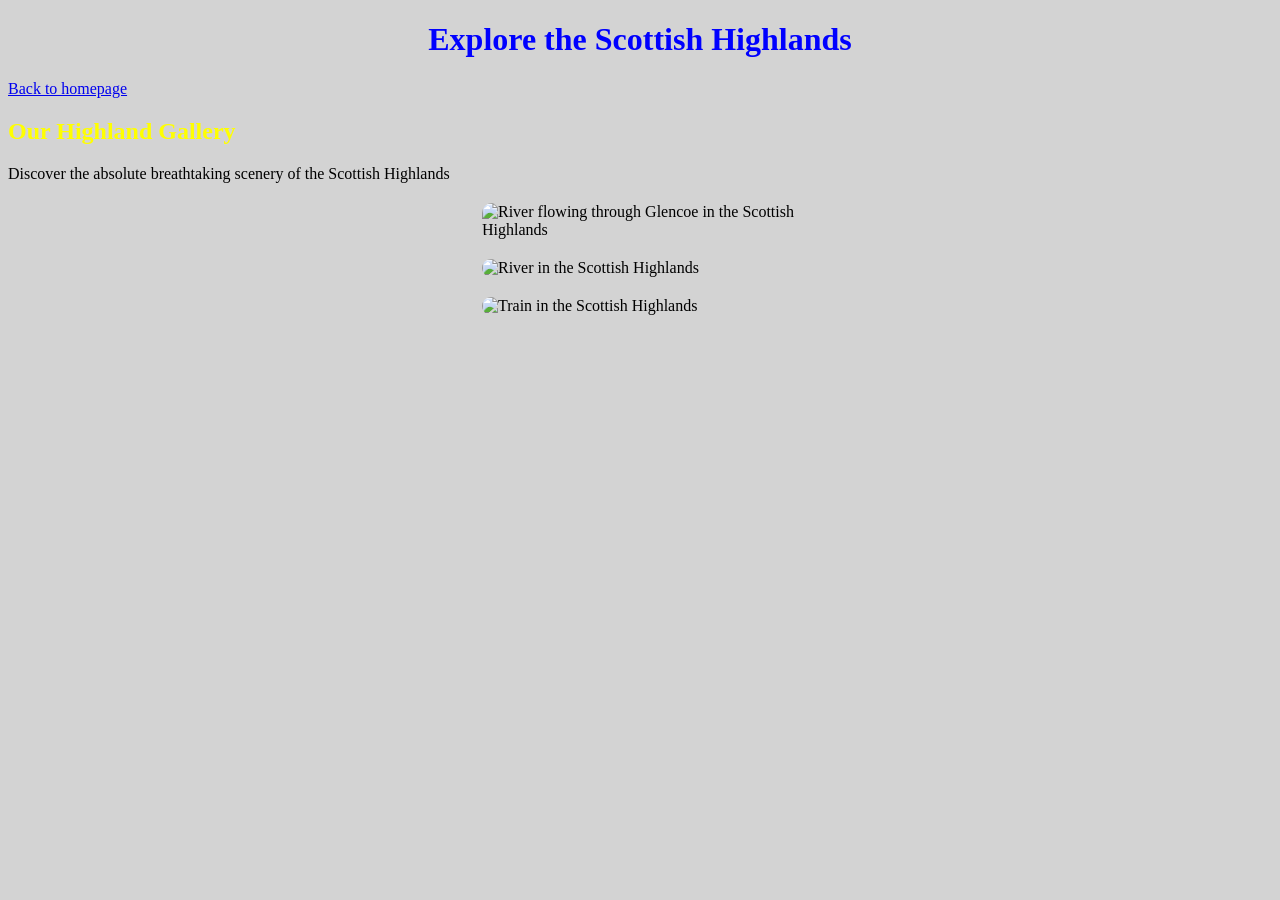
==== images.html @ cb94c178 "Fix HTML structure and update image sources Updated image source paths and fixed HTML structure." ====
<!DOCTYPE html>
<html lang="en">
<head>
<meta charset="UTF-8">
<meta name="viewport" content="width=device-width, initial-scale=1.0">
<title>Highland High Images</title>
<link rel="stylesheet" href="style.css">
</head> 


<body>


    <header> 
<h1>Explore the Scottish Highlands</h1>
</header>


<main>
    <a href="index.html" class="back-button">Back to homepage</a>


    <h2>Our Highland Gallery</h2>


<p>Discover the absolute breathtaking scenery of the Scottish Highlands</p>

<img class="gallery-image" src="Riverglencoe.jpg" alt="River flowing through Glencoe in the Scottish Highlands">
<img class="gallery-image" src="images/River2Glencoe.jpg" alt="River in the Scottish Highlands">
<img class="gallery-image" src="images/Train2glencoe.jpg" alt="Train in the Scottish Highlands">

</main>


</body>
</html
---- style.css ----
body  {
background-color: lightgrey;
}


h1  {

    animation: fadeIn 5s ease-in;
    color:blue;
    text-align: center;

}


h2  {

    animation: fadeIn 5s ease-in;
    color:yellow;


}



h3  {

    animation: fadeIn 5s ease-in;
    color: black;


}


h4   {
animation: fadeIn 5s ease-in;
color: black;


}


@keyframes fadeIn {

    from {

        opacity: 0;

    }


    to {

        opacity: 1;

    }
}

p  {
    color:black;

    
}


.intro  { 
    animation: fadeIn 2s ease-in;
    color:yellow;
    font-size:  18px;
}


.navbar  {
    background-color:darkgreen;
    padding: 15px;

}


.navbar a {
    color:white;
    text-decoration: none;
    animation: fadeIn 5s;
    transition: color 0.3s ease;

}
    nav a:hover {
color: yellow;
    
}


#home {
    background-image: linear-gradient(rgba(0, 0, 0, 0.35), rgba(0, 0, 0, 0.35)), url("images/Highland photo for website 2.jpg");
    background-size: cover;
    background-position: center 90%;
    background-repeat: no-repeat; 
    padding: 40px;
}


.gallery-image {
    width: 25%;
    height: auto;
    display: block;
    margin: 20px auto;
    border-radius: 10px;

}


   .tour-video {
    width: 90%;
    max-width: 1100px;
    height: 250px;
    display: block;
    margin: 20px auto;
    object-fit: cover;
    border-radius: 10px;

}
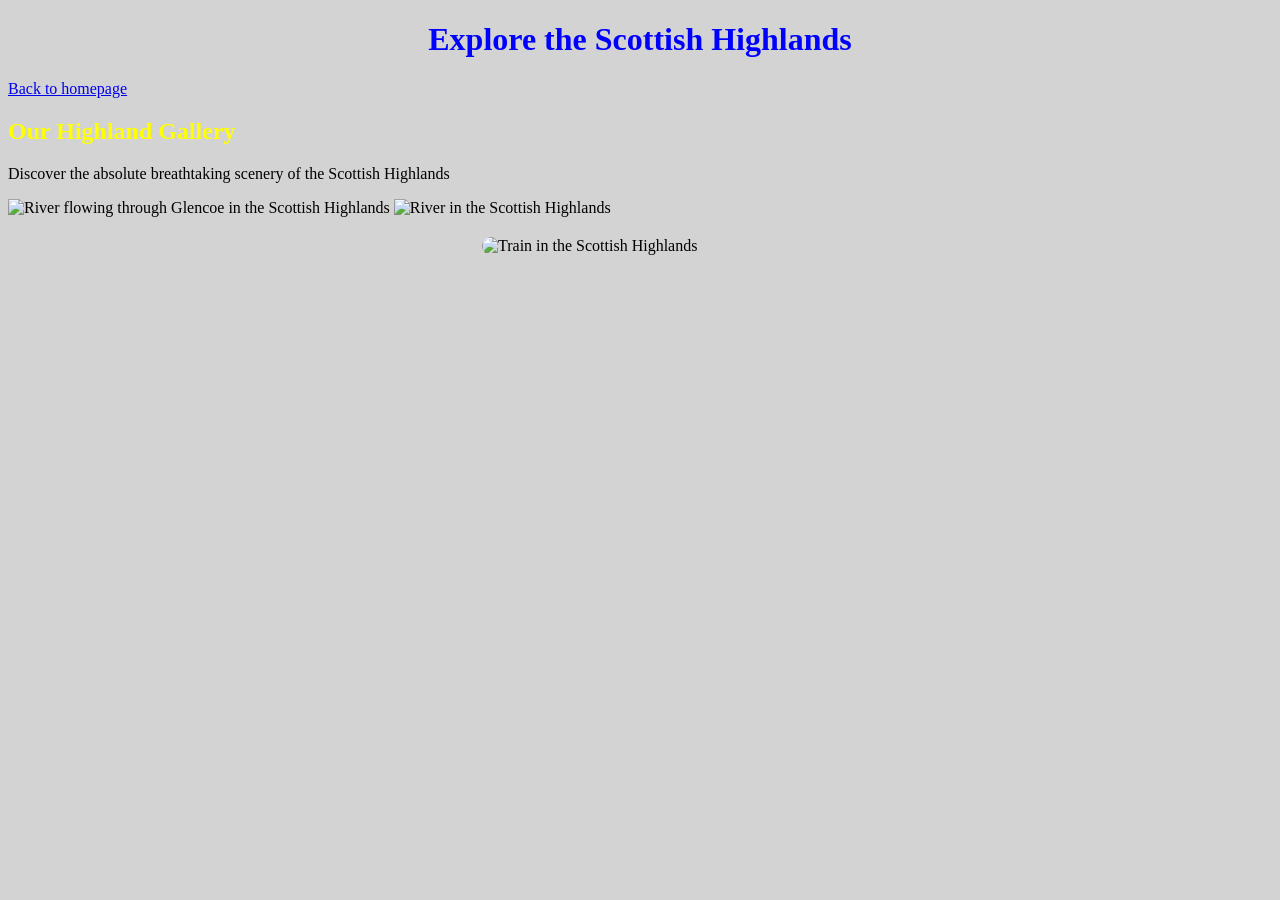
==== commit 0dd0fdf6: "Refactor images.html for proper HTML syntax Fixed HTML structure and corrected image class attribute" ====
--- a/images.html
+++ b/images.html
@@ -25,8 +25,8 @@
 
 <p>Discover the absolute breathtaking scenery of the Scottish Highlands</p>
 
-<img class="gallery-image" src="Riverglencoe.jpg" alt="River flowing through Glencoe in the Scottish Highlands">
-<img class="gallery-image" src="images/River2Glencoe.jpg" alt="River in the Scottish Highlands">
+<img class= src= "Riverglencoe.jpg" alt="River flowing through Glencoe in the Scottish Highlands">
+<img class= src="River2Glencoe.jpg" alt="River in the Scottish Highlands">
 <img class="gallery-image" src="images/Train2glencoe.jpg" alt="Train in the Scottish Highlands">
 
 </main>
@@ -35,3 +35,5 @@
 </body>
 </html
 
+
+
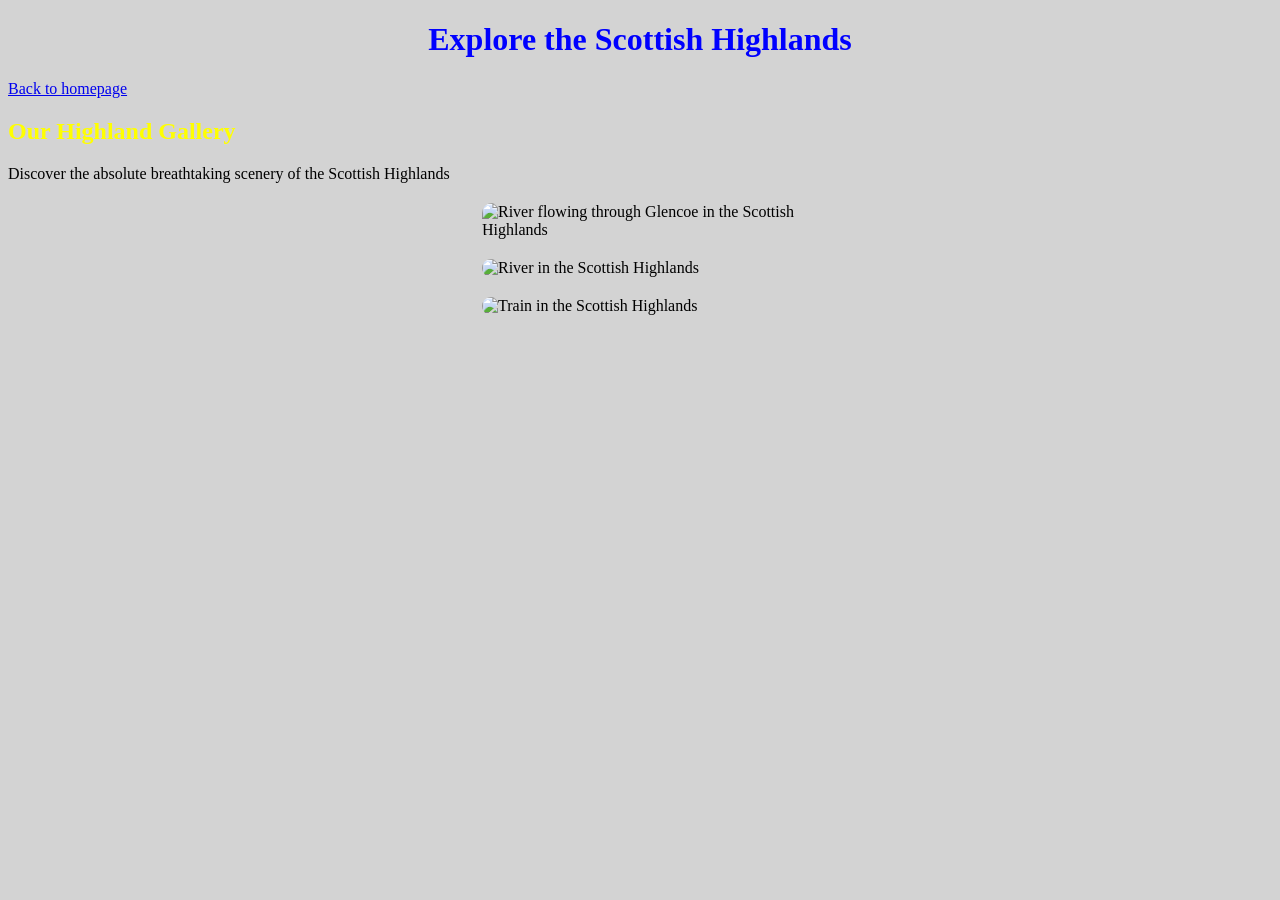
==== commit ed62be3b: "Refactor images.html for consistency and structure Updated image class names for consistency and cor" ====
--- a/images.html
+++ b/images.html
@@ -25,8 +25,8 @@
 
 <p>Discover the absolute breathtaking scenery of the Scottish Highlands</p>
 
-<img class= src= "Riverglencoe.jpg" alt="River flowing through Glencoe in the Scottish Highlands">
-<img class= src="River2Glencoe.jpg" alt="River in the Scottish Highlands">
+<img class="gallery-image" src= "Riverglencoe.jpg" alt="River flowing through Glencoe in the Scottish Highlands">
+<img class="gallery-image" src="River2Glencoe.jpg" alt="River in the Scottish Highlands">
 <img class="gallery-image" src="images/Train2glencoe.jpg" alt="Train in the Scottish Highlands">
 
 </main>
@@ -37,3 +37,5 @@
 
 
 
+
+
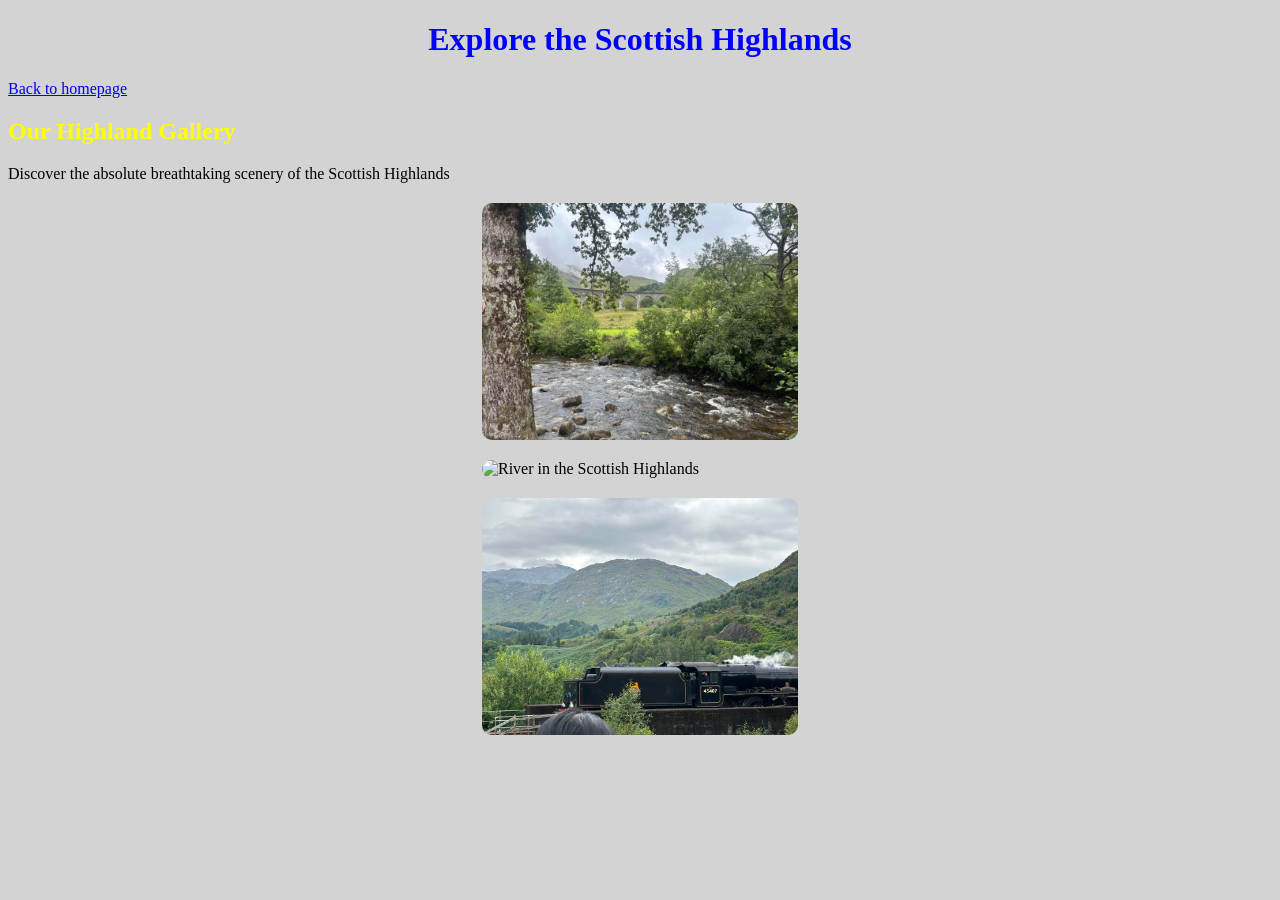
==== commit 6d9e2e26: "Update images.html" ====
--- a/images.html
+++ b/images.html
@@ -25,8 +25,8 @@
 
 <p>Discover the absolute breathtaking scenery of the Scottish Highlands</p>
 
-<img class="gallery-image" src= "Riverglencoe.jpg" alt="River flowing through Glencoe in the Scottish Highlands">
-<img class="gallery-image" src="River2Glencoe.jpg" alt="River in the Scottish Highlands">
+<img class="gallery-image" src= "images/Riverglencoe.jpg" alt="River flowing through Glencoe in the Scottish Highlands">
+<img class="gallery-image" src="images/River2Glencoe.jpg" alt="River in the Scottish Highlands">
 <img class="gallery-image" src="images/Train2glencoe.jpg" alt="Train in the Scottish Highlands">
 
 </main>
@@ -39,3 +39,4 @@
 
 
 
+
--- a/style.css
+++ b/style.css
@@ -117,4 +117,4 @@
     object-fit: cover;
     border-radius: 10px;
 
-}+}
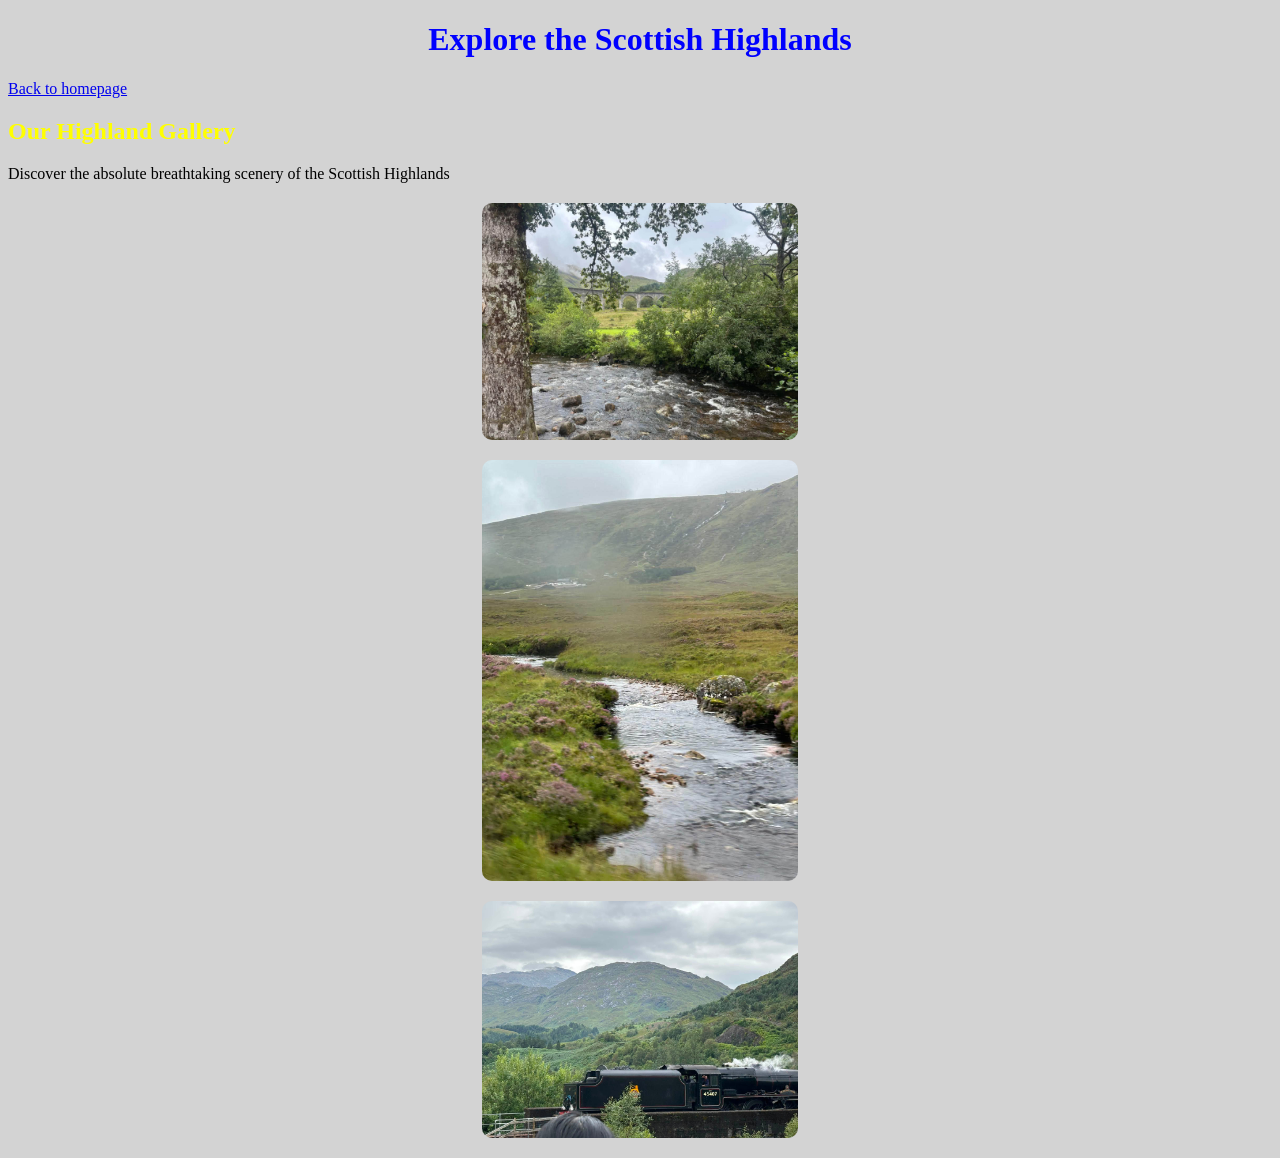
==== commit 6530bd3b: "Update images.html" ====
--- a/images.html
+++ b/images.html
@@ -25,8 +25,8 @@
 
 <p>Discover the absolute breathtaking scenery of the Scottish Highlands</p>
 
-<img class="gallery-image" src= "images/Riverglencoe.jpg" alt="River flowing through Glencoe in the Scottish Highlands">
-<img class="gallery-image" src="images/River2Glencoe.jpg" alt="River in the Scottish Highlands">
+<img class="gallery-image" src="images/Riverglencoe.jpg" alt="River flowing through Glencoe in the Scottish Highlands">
+<img class="gallery-image" src="images/River2glencoe.jpg" alt="River in the Scottish Highlands">
 <img class="gallery-image" src="images/Train2glencoe.jpg" alt="Train in the Scottish Highlands">
 
 </main>
@@ -40,3 +40,5 @@
 
 
 
+
+
--- a/style.css
+++ b/style.css
@@ -17,7 +17,6 @@
     animation: fadeIn 5s ease-in;
     color:yellow;
 
-
 }
 
 
@@ -25,7 +24,8 @@
 h3  {
 
     animation: fadeIn 5s ease-in;
-    color: black;
+    color: black; 
+    text-decoration: underline;
 
 
 }
@@ -118,3 +118,12 @@
     border-radius: 10px;
 
 }
+
+
+h5  {
+
+    animation: fadeIn ease-in 5s;
+    font-size: 18px;
+    color: black;  
+
+}
